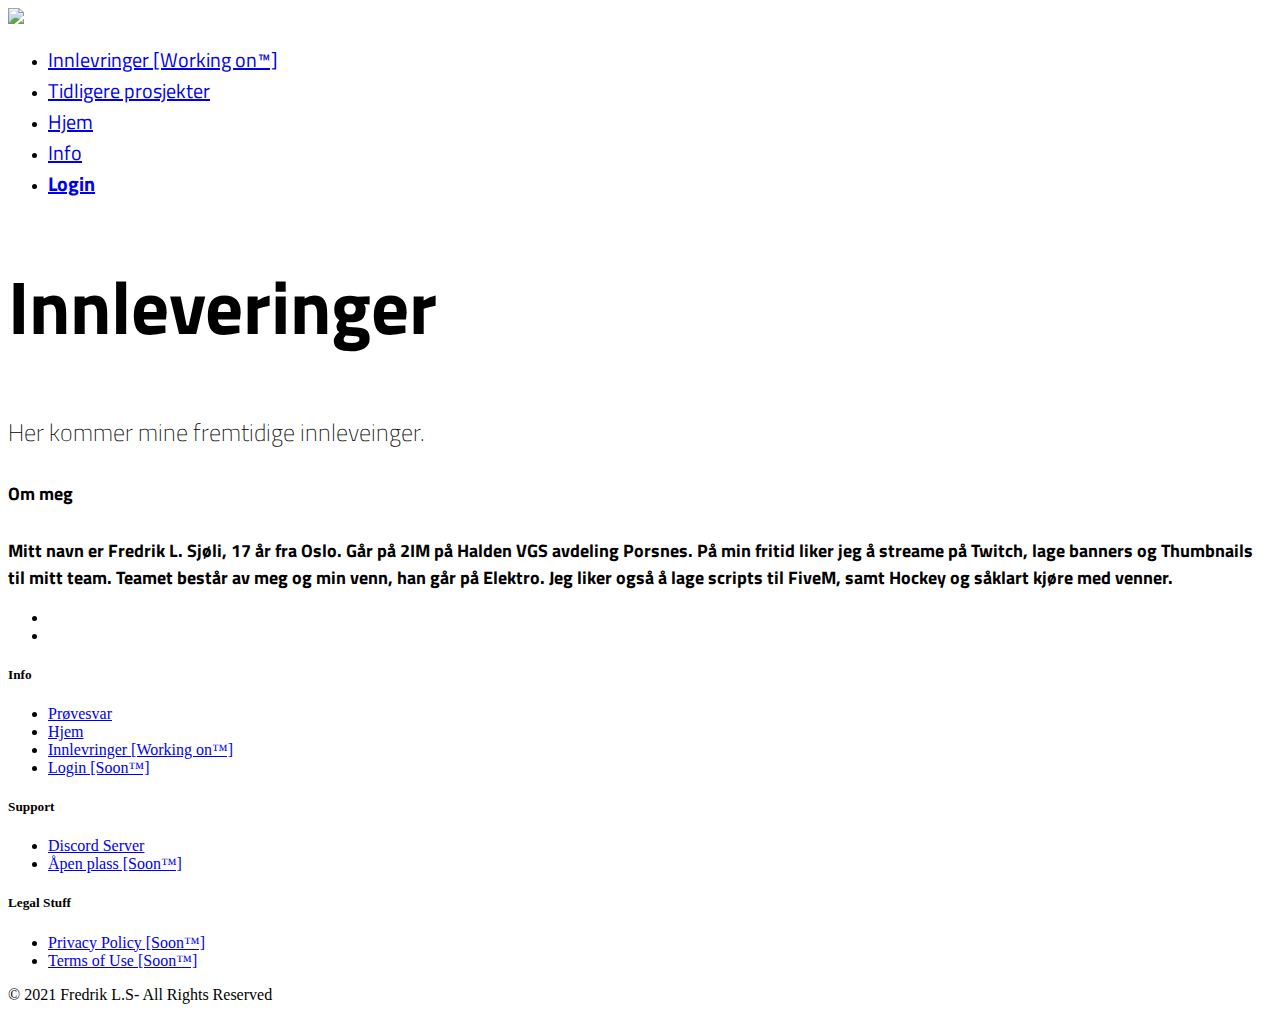
==== innleveringer.html @ 3eb4842d "Added Prøvesvar" ====
<!doctype html>
<html lang="en">

<!-- Regulary maintained and managed by Fredrik L. Sjøli -->
<head>
   
    <meta charset="utf-8">
    <meta name="viewport" content="width=device-width, initial-scale=1, shrink-to-fit=no">
    <title>Fredrik sin webside!</title>
    <meta name="description"
          content="Her har vi Fredrik på 2IT sin webside."/>
    <link rel="shortcut icon" href="img/prof.jpg"/>

    <style>@import url('https://fonts.googleapis.com/css2?family=Titillium+Web:ital,wght@0,200;0,300;0,400;0,600;0,700;1,400&amp;display=swap');</style>

    <link href="../rsms.me/inter/inter-ui.css" rel="stylesheet">

    <link rel="stylesheet" href="../cdnjs.cloudflare.com/ajax/libs/font-awesome/4.7.0/css/font-awesome.min.css">
    <link rel="stylesheet" href="../cdnjs.cloudflare.com/ajax/libs/slick-carousel/1.8.1/slick.min.css">
    <link rel="stylesheet" href="../cdnjs.cloudflare.com/ajax/libs/slick-carousel/1.8.1/slick-theme.min.css">

    <link rel="stylesheet" href="css/default.css" id="theme-color">
    <link rel="stylesheet" href="css/partners.css" id="theme-color2">
    <link rel="stylesheet" href="css/servers.css" id="theme-color3">
 
</head>
<body>

<!-- NAVIGATION BAR -->
<section class="smart-scroll">
    <div class="container-fluid">
        <nav class="navbar navbar-expand-md navbar-dark">
            <img class="navbar-brand" src="img/FredrikSjoliFix.png" width="500"
           
            <div class="collapse navbar-collapse" id="navbarCollapse">
                <ul class="navbar-nav ml-auto">
                    <li class="nav-item">
                      <a class="nav-link page-scroll" style="font-weight: 500; font-size: 20px; font-family:Titillium Web,serif" href="innleveringer.html">Innlevringer [Working on™]</a>
                    </li>
                    <li class="nav-item">
                      <a class="nav-link page-scroll" style="font-weight: 500; font-size: 20px; font-family:Titillium Web,serif" href="#tidligere Prosjekter">Tidligere prosjekter</a>
                    </li>
                    <li class="nav-item">
                        <a class="nav-link page-scroll" style="font-weight: 500; font-size: 20px; font-family:Titillium Web,serif" href="index.html">Hjem</a>
                    </li>
                    <li class="nav-item">
                      <a class="nav-link page-scroll" style="font-weight: 500; font-size: 20px; font-family:Titillium Web,serif" href="#info">Info</a>
                    </li>
                    <li class="nav-item">
                        <a class="nav-link page-scroll d-flex flex-row align-items-center text-primary" style="font-weight: 700; font-size: 20px; font-family:Titillium Web,serif" href="#">
                               Login
                        </a>
                    </li>
                </ul>
            </div>
        </nav>
    </div>
</section>
<!-- NAVIGATION BAR -->

<!-- WEBSITE HEADER | START -->
<section class="py-7 py-md-0 bg-hero" id="home">
    <div class="container">
        <div class="row vh-md-100">
            <div class="col-md-8 col-sm-10 col-12 mx-auto my-auto text-center">
                <h1 style="font-weight: 700; font-size: 75px; font-family:Titillium Web,serif ">Innleveringer</h1>
                <p class="lead py-3" style="font-weight: 200; font-size: 24px; font-family:Titillium Web,serif ">Her kommer mine fremtidige innleveinger.</p>

            </div>
        </div>
    </div>
</section>
<!-- WEBSITE HEADER | END -->




<!-- FOOTER | START -->
<footer class="py-6">
    <div class="container">
        <div class="row">
            <div class="col-sm-5 mr-auto">
                <h5 style="font-weight: 700; font-size: 18px; font-family:Titillium Web,serif">Om meg</h5>
                <p class="text-muted" style="font-weight: 700; font-size: 18px; font-family:Titillium Web,serif,serif">Mitt navn er Fredrik L. Sjøli, 17 år fra Oslo. Går på 2IM på Halden VGS avdeling Porsnes. På min fritid liker jeg å streame på Twitch, lage banners og Thumbnails til mitt team. Teamet består av meg og min venn, han går på Elektro. Jeg liker også å lage scripts til FiveM, samt Hockey og såklart kjøre med venner.</p>
                <ul class="list-inline social social-sm">
                    <li class="list-inline-item">
                        <a href="https://discord.gg/yfddHCY"><i class="fab fa-discord"></i></a>
                    </li>
                    <li class="list-inline-item">
                        <a href="https://twitter.com/KennyMa14449808"><i class="fa fa-twitter"></i></a>
                    </li>
                </ul>
            </div>
            <div class="col-sm-2">
                <h5>Info</h5>
                <ul class="list-unstyled">
                  <li><a href="prøve.html">Prøvesvar</a></li>
                  <li><a href="index.html">Hjem</a></li>
                  <li><a href="innleveringer.html"">Innlevringer [Working on™]</a></li>
                  <li><a href="#">Login [Soon™]</a></li>
                </ul>
            </div>
            <div class="col-sm-2">
                <h5>Support</h5>
                <ul class="list-unstyled">
                    <li><a href="https://discord.gg/yfddHCY">Discord Server</a></li>
                    <li><a href="#">Åpen plass [Soon™]</a></li>
                </ul>
            </div>
            <div class="col-sm-2">
                <h5>Legal Stuff</h5>
                <ul class="list-unstyled">
                    <li><a href="#">Privacy Policy [Soon™]</a></li>
                    <li><a href="#">Terms of Use [Soon™]</a></li>
                </ul>
            </div>
        </div>
        <div class="row mt-5">
            <div class="col-12 text-muted text-center small-xl">
                &copy; 2021 Fredrik L.S- All Rights Reserved
            </div>
        </div>
    </div>
</footer>
<!-- FOOTER | END -->


<!-- SCROLL TO TOP | START -->
<div class="scroll-top">
    <i class="fa fa-angle-up" aria-hidden="true"></i>
</div>
<!-- SCROLL TO TOP | END -->

<!-- SCRIPTS -->
<script src="../kit.fontawesome.com/58969fbd10.js" crossorigin="anonymous"></script>
<script src="../code.jquery.com/jquery-3.2.1.min.js"></script>
<script src="../cdnjs.cloudflare.com/ajax/libs/popper.js/1.12.9/umd/popper.min.js"></script>
<script src="../maxcdn.bootstrapcdn.com/bootstrap/4.0.0/js/bootstrap.min.js"></script>
<script src="../cdnjs.cloudflare.com/ajax/libs/feather-icons/4.7.3/feather.min.js"></script>
<script src="../cdnjs.cloudflare.com/ajax/libs/slick-carousel/1.8.1/slick.min.js"></script>
<script src='../unpkg.com/gsap%403.7.1/dist/gsap.min.js'></script>
<script src="js/scripts.js"></script>
</body>

</html>
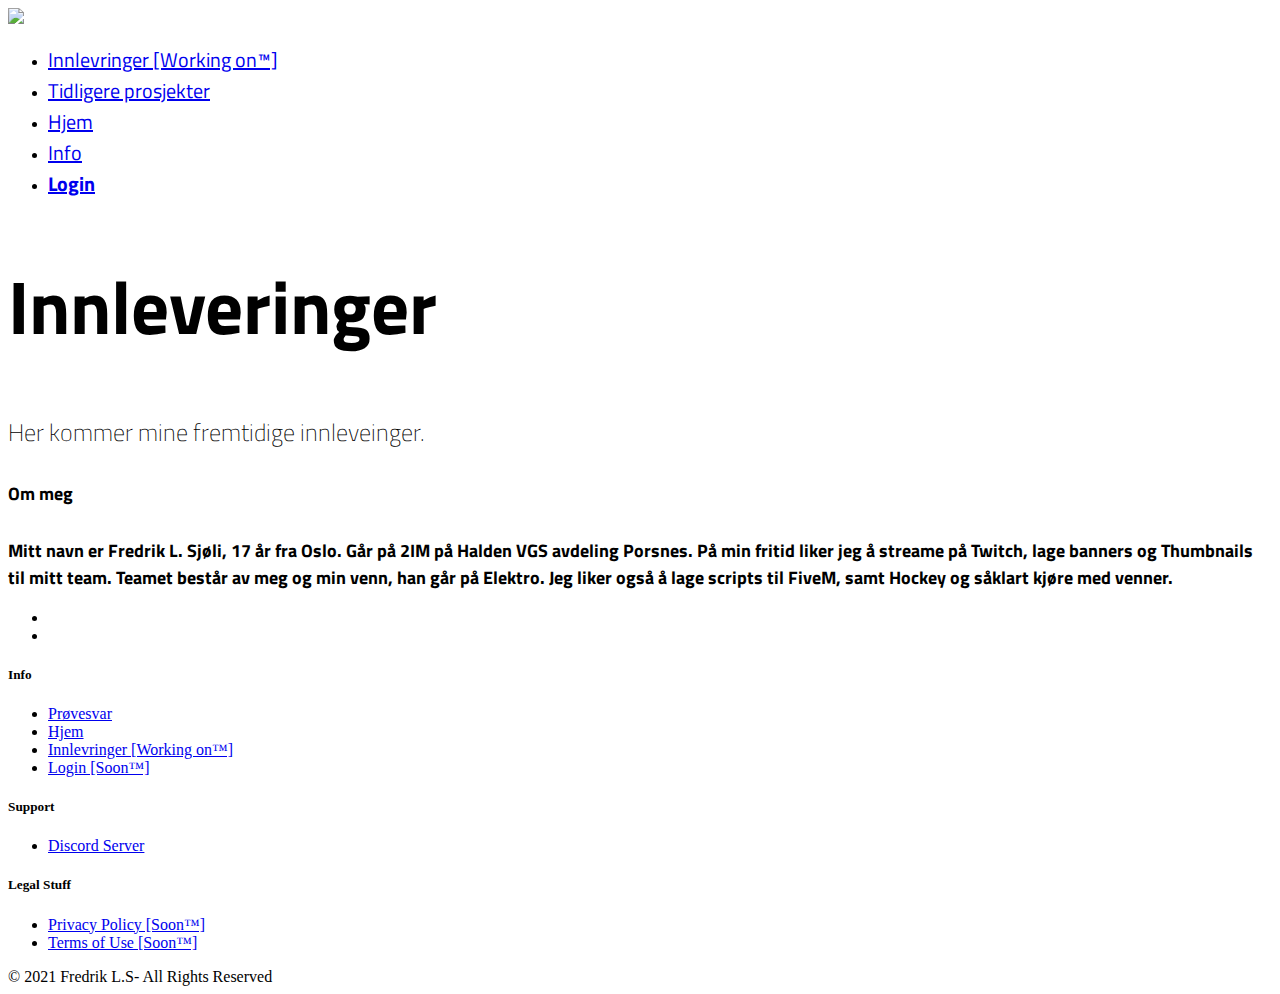
==== commit 74c5d7c3: "Minor Changes" ====
--- a/innleveringer.html
+++ b/innleveringer.html
@@ -104,14 +104,13 @@
                 <h5>Support</h5>
                 <ul class="list-unstyled">
                     <li><a href="https://discord.gg/yfddHCY">Discord Server</a></li>
-                    <li><a href="#">Åpen plass [Soon™]</a></li>
                 </ul>
             </div>
             <div class="col-sm-2">
                 <h5>Legal Stuff</h5>
                 <ul class="list-unstyled">
-                    <li><a href="#">Privacy Policy [Soon™]</a></li>
-                    <li><a href="#">Terms of Use [Soon™]</a></li>
+                    <li><a href="https://www.freeprivacypolicy.com/our-privacy-policy/">Privacy Policy [Soon™]</a></li>
+                    <li><a href="https://policies.google.com/terms?hl=en-US">Terms of Use [Soon™]</a></li>
                 </ul>
             </div>
         </div>
